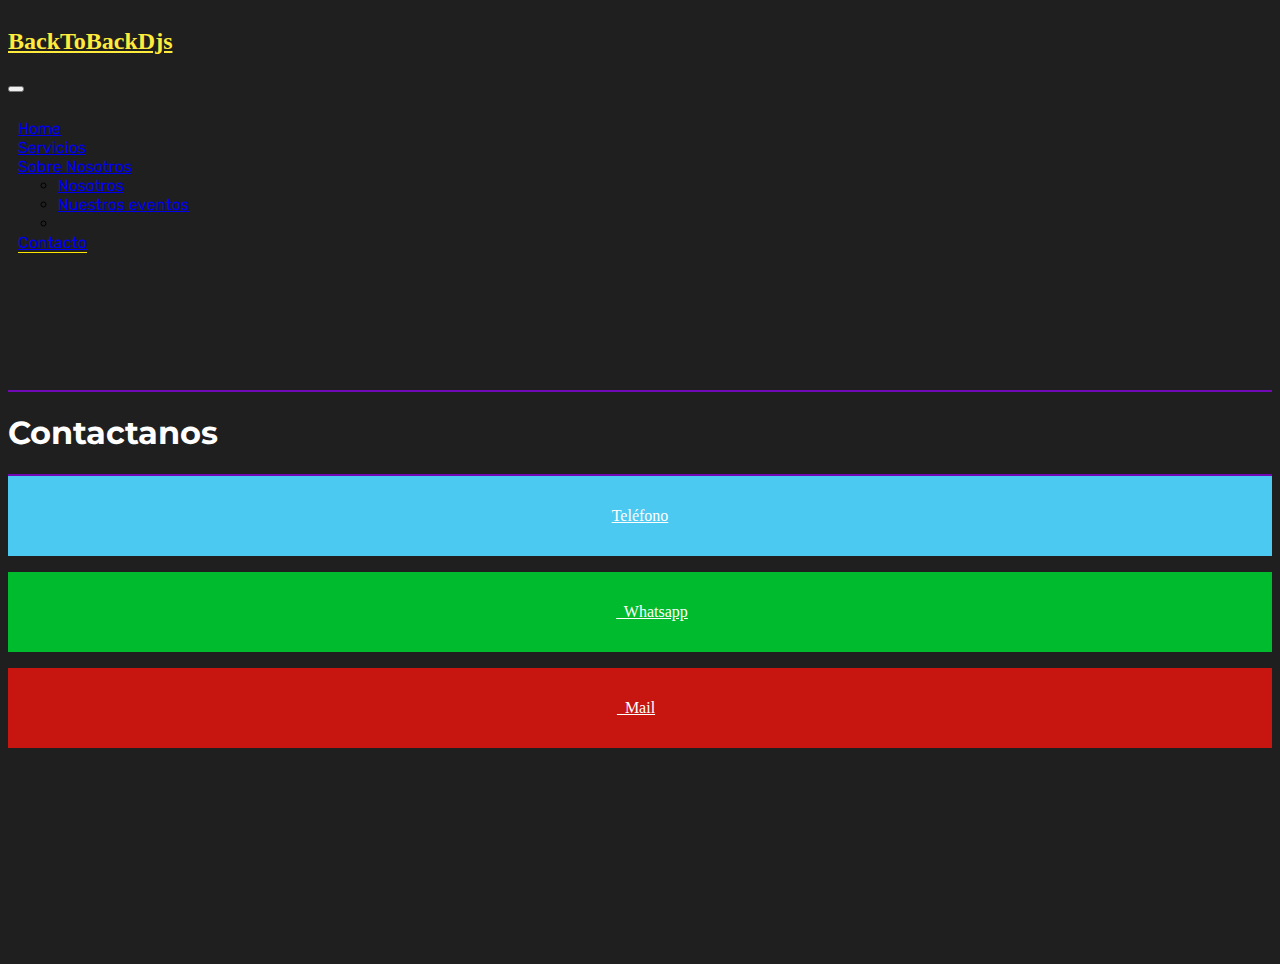
==== contacto.html @ be78ce40 "first commit" ====
<!doctype html>
<html lang="en">

<head>

    <title>BackToBackDjs</title>

    <!-- Required meta tags -->
    <meta charset="utf-8">
    <meta name="viewport" content="width=device-width, initial-scale=1, shrink-to-fit=no">

    <!-- Bootstrap CSS v5.0.2 -->
    <link rel="stylesheet" href="https://cdn.jsdelivr.net/npm/bootstrap@5.0.2/dist/css/bootstrap.min.css" integrity="sha384-EVSTQN3/azprG1Anm3QDgpJLIm9Nao0Yz1ztcQTwFspd3yD65VohhpuuCOmLASjC" crossorigin="anonymous">

    <link rel="stylesheet" href="styles.css">
</head>

<body>


    <header>
        <nav class="navbar navbar-expand-lg navbar-dark fixed-top p-4 bg-transparent">
            <div class="container">
                <a class="navbar-brand" href="index.html">
                    <h2 class="text titulo">BackToBackDjs</h2>
                </a>
                <button class="navbar-toggler" type="button" data-bs-toggle="collapse" data-bs-target="#mob-navbar" aria-label="Toggle">
                    <span class="navbar-toggler-icon"></span>
                </button>
                <div class="collapse navbar-collapse" id="mob-navbar">
                    <ul class="navbar-nav mb-2 mb-lg-0 mx-auto">
                        <li class="nav-item">
                            <a class="nav-link active" aria-current="page" href="index.html">Home</a>
                        </li>
                        <li class="nav-item ">
                            <a class="nav-link active" href="servicios.html">Servicios</a>
                        </li>
                        <li class="nav-item dropdown">
                            <a class="nav-link dropdown-toggle active" href="#" id="navbarDropdown" role="button" data-bs-toggle="dropdown" aria-expanded="false">Sobre Nosotros</a>
                            <ul class="dropdown-menu" aria-labelledby="navbarDropdown">
                                <li><a class="dropdown-item" href="sobre-nosotros.html">Nosotros</a></li>
                                <li><a class="dropdown-item" href="nuestros-eventos.html">Nuestros eventos</a></li>
                                <li>
                                </li>

                            </ul>
                        </li>
                        <li class="nav-item">
                            <a class="nav-link active nav-activo" href="contacto.html">Contacto</a>
                        </li>
                    </ul>
                    <!-- <form class="d-flex">
                        <a href="https://api.whatsapp.com/send?phone=5492615037792" class="btn boton" type="submit">WhatsApp</a>
                    </form> -->
                </div>
            </div>
        </nav>
    </header>

    <div class="col text-center blockquote typed-nosotros">
        <div class="col blockquote-1">
            <h1 class="display-5 py-3">Contactanos</h1>
        </div>
    </div>

    <div class="container botones-contacto">
        <div class="row">
            <div class="col d-grid">
                <div class="">
                    <a href="tel:5492615037792" class="btn boton-contacto boton-tel" role="button">
                        <img src="https://cdn.icon-icons.com/icons2/1129/PNG/512/mobilephone_79875.png" alt="" class="icono-contacto">Teléfono
                    </a>
                    <a href="https://api.whatsapp.com/send?phone=5492615037792" class="btn boton-contacto boton-wpp" role="button"> <img src="https://cdn.icon-icons.com/icons2/791/PNG/512/whatsapp_icon-icons.com_65489.png" alt="" class="icono-contacto icono-wpp"> &nbsp; Whatsapp
                    </a>
                    <a href="mailto:leo.ief.ortega@gmail.com" class="btn boton-contacto boton-mail"><img src="https://cdn.icon-icons.com/icons2/935/PNG/512/email-closed-outlined-back-envelope-interface-symbol_icon-icons.com_73262.png" alt="" class="icono-contacto icono-mail"> &nbsp; Mail
                    </a>
                </div>
            </div>
        </div>
        <div class="row">
            <div class="d-flex justify-content-between">
                <a href="https://www.facebook.com/profile.php?id=100008941030455" class="btn btn-outline-light boton-redes boton-contacto facebook"><img src="https://cdn.icon-icons.com/icons2/790/PNG/512/fb_icon-icons.com_65434.png " class="icono-contacto " alt=""></a>
                <a href=" https://www.instagram.com/djleo_ortega/" class="btn btn-outline-light boton-redes boton-contacto instagram"><img src="https://cdn.icon-icons.com/icons2/791/PNG/512/instagram_f_icon-icons.com_65485.png" class="icono-contacto " alt=""></a>
            </div>
        </div>
    </div>




    <!-- Bootstrap JavaScript Libraries -->
    <script src="https://cdn.jsdelivr.net/npm/@popperjs/core@2.9.2/dist/umd/popper.min.js" integrity="sha384-IQsoLXl5PILFhosVNubq5LC7Qb9DXgDA9i+tQ8Zj3iwWAwPtgFTxbJ8NT4GN1R8p" crossorigin="anonymous"></script>
    <script src="https://cdn.jsdelivr.net/npm/bootstrap@5.0.2/dist/js/bootstrap.min.js" integrity="sha384-cVKIPhGWiC2Al4u+LWgxfKTRIcfu0JTxR+EQDz/bgldoEyl4H0zUF0QKbrJ0EcQF" crossorigin="anonymous"></script>

</body>

</html>
---- styles.css ----
@import url('https://fonts.googleapis.com/css2?family=Bebas+Neue&family=Montserrat:wght@800&family=Rubik:wght@300&display=swap');
@import url('https://fonts.googleapis.com/css2?family=Montserrat:wght@400;800&family=Rubik:wght@300&display=swap');
@import url('https://fonts.googleapis.com/css2?family=Montserrat:wght@200;400&family=Rubik:wght@300&display=swap');
@import url('https://fonts.googleapis.com/css2?family=Montserrat:wght@200&family=Rubik:wght@300&display=swap');
@import url('https://fonts.googleapis.com/css2?family=Rubik:wght@300&display=swap');
@import url('https://fonts.googleapis.com/css2?family=Bebas+Neue&family=Lato:wght@300&family=Montserrat:wght@800&family=Rubik:wght@300&display=swap');

/*====================================================================================*/


/*Home*/


/*====================================================================================*/

html {
    overflow-x: hidden;
}

body {
    overflow-x: hidden;
    background-color: rgb(31, 31, 31);
}

.navbar-brand {
    font-family: 'Rubik', !important;
    color: #ffeb3b !important;
}

.navbar-nav {
    padding: 10px;
    border-radius: 5px;
    font-family: 'Rubik', sans-serif;
}

.nav-activo {
    border-bottom: 1px solid #ffe600;
}

.btn-general {
    background-color: #ffe600;
}

.btb {
    font-family: 'Rubik' !important;
}

.carousel-caption {
    background-color: rgb(0 0 0 / 46%);
    text-align: left;
    padding: 25px;
    border-radius: 10px;
}

.blockquote {
    font-family: 'Montserrat', sans-serif;
    color: white;
    border-top: 2px solid #7209b7;
    border-bottom: 2px solid #7209b7;
    animation-name: blockquote;
    animation-duration: 5s;
    animation-iteration-count: infinite;
}

@keyframes blockquote {
    0% {
        border-top: 2px solid #7209b7;
        border-bottom: 2px solid #7209b7;
    }
    50% {
        border-top: 2px solid #4361ee;
        border-bottom: 2px solid #4361ee;
    }
    75% {
        border-top: 2px solid #4cc9f0;
        border-bottom: 2px solid #4cc9f0;
    }
    100% {
        border-top: 2px solid #7209b7;
        border-bottom: 2px solid #7209b7;
    }
}

.typed {
    font-family: 'bebas neue', 'Gill Sans MT', Calibri, 'Trebuchet MS', sans-serif !important;
    color: #7209b7;
    text-shadow: 2px 2px rgb(156, 156, 156);
}

.carousel-indicators li {
    height: 5px;
    background-color: #ffeb3b;
    opacity: .6;
}

.boton {
    background-color: #00bb2d;
    color: white;
}

.footer {
    height: 10rem;
    background-color: rgba(226, 226, 226, 0.979);
    animation-name: animacion-footer;
    animation-duration: 8s;
    animation-iteration-count: infinite;
    border-radius: 5px 5px 0 0;
}

.footer img {
    display: flex;
}

.footer img:hover {
    animation-name: vibracion;
    animation-duration: .5s;
}

@keyframes vibracion {
    0% {
        -webkit-transform: rotateZ(-8deg);
    }
    50% {
        -webkit-transform: rotateZ( 0deg);
    }
    100% {
        -webkit-transform: rotateZ( 8deg);
    }
}


/*====================================================================================*/


/*Servicios*/


/*====================================================================================*/

.header-servicios {
    height: 31.2rem;
    background-image: url(https://scontent.fmxp7-1.fna.fbcdn.net/v/t31.18172-8/21762394_1719144965060188_6577409716212840418_o.jpg?_nc_cat=110&ccb=1-5&_nc_sid=e3f864&_nc_ohc=ejFhNVTz910AX82BPk1&tn=ChLyab8odKBTO0t4&_nc_ht=scontent.fmxp7-1.fna&oh=f3cbb6f69ca6430e53a3014cff58f188&oe=6198942B);
    background-repeat: no-repeat;
    background-position: center;
    background-size: cover;
}

.card-servicios .imagen-servicios {
    height: 250px;
}

.card-servicios {
    font-family: 'Montserrat';
}

.hover-wpp {
    transition: ease-out .5s;
}

.hover-wpp:hover {
    color: white;
    border: 1px solid black;
    background-color: #00bb2d;
}


/*====================================================================================*/


/*Sobre Nosotros*/


/*====================================================================================*/

.card-nosotros {
    margin: -1rem -1rem -10rem -1rem;
    height: 100%;
    width: 50%;
    background-color: rgb(0 0 0 / 30%);
    border-radius: 5px;
    font-family: 'Lato';
}

.card-titulo {
    font-family: 'Montserrat';
}

.typed-nosotros {
    margin-top: 8rem;
}

.card-btb {
    font-family: 'Lato';
}


/*====================================================================================*/


/*Nuestros eventos*/


/*====================================================================================*/

.carousel-eventos {
    margin: rem;
}


/*====================================================================================*/


/*Contacto*/


/*====================================================================================*/

.botones-contacto {
    margin-top: rem;
}

.boton-contacto {
    display: flex;
    margin-bottom: 1rem;
    height: 5rem;
    align-items: center;
    justify-content: center;
    transition: ease-out .5s;
}

.boton-contacto:hover {
    background-color: #ffeb3b;
    color: rgb(0, 0, 0);
}

.icono-contacto {
    height: 2rem;
    transition: ease-out .8s;
}

.boton-tel {
    background-color: #4cc9f0;
    color: white;
}

.boton-wpp {
    background-color: #00bb2d;
    color: white;
}

.icono-wpp {
    margin-left: 1.5rem;
}

.boton-mail {
    background-color: #C71610;
    color: white;
}

.icono-mail {
    margin-left: -.5rem;
}

.boton-redes {
    text-align: center;
    width: 49%;
}

.facebook:hover {
    background-color: #1877f2;
}

.instagram:hover {
    background-color: #9900ff;
}


/*====================================================================================*/


/*Optimizacion para Laptop L y M, tables y smartphones S,M y L*/


/*====================================================================================*/

@media (min-width:1200px) {
    .card-body .boton-servicios {
        margin-top: 5rem;
    }
    .card-leo p {
        margin-top: 8rem;
    }
}

@media (min-width:1100px) {
    .header-servicios {
        height: 32.5rem;
    }
    .container-servicios {
        margin-top: 6rem;
    }
    .card-nosotros {
        height: 107%;
    }
}

@media (min-width:991px) {
    .boton-servicios {
        margin-top: 5rem;
    }
    .container-servicios {
        margin-top: 6rem;
    }
}

@media (max-width:1024px) {
    .card-nosotros {
        height: 109%;
    }
}

@media (max-width:768px) {
    .navbar-collapse {
        background-color: rgba(211, 211, 211, 0.5);
        border-radius: 10px;
        padding-left: 10px;
        padding-bottom: 10px;
    }
    .card-nosotros {
        height: 113%;
    }
}

@media (max-width:425px) {
    body {
        overflow-x: hidden;
    }
    .navbar-collapse {
        background-color: rgba(211, 211, 211, 0.5);
        border-radius: 10px;
        padding-left: 10px;
        padding-bottom: 10px;
    }
    .servicios-mt {
        margin-top: 1rem;
    }
    .card-nosotros {
        height: 125%;
    }
}

@media (max-width:375px) {
    .contactanos {
        display: none;
    }
    .card-nosotros {
        overflow-y: scroll;
    }
}

@media (max-width:320px) {
    .navbar {
        background-color: black !important;
    }
    .navbar-collapse {
        background-color: black !important;
    }
    #banner {
        margin-top: 5rem;
    }
    .contactanos {
        display: none;
    }
    .whatsapp {
        margin-top: -1rem !important;
    }
    .sobre-nos {
        margin-top: -1rem !important;
    }
    .eventos {
        margin-top: -1rem !important;
    }
    .card-nosotros {
        overflow-y: scroll;
    }
}


/*====================================================================================*/
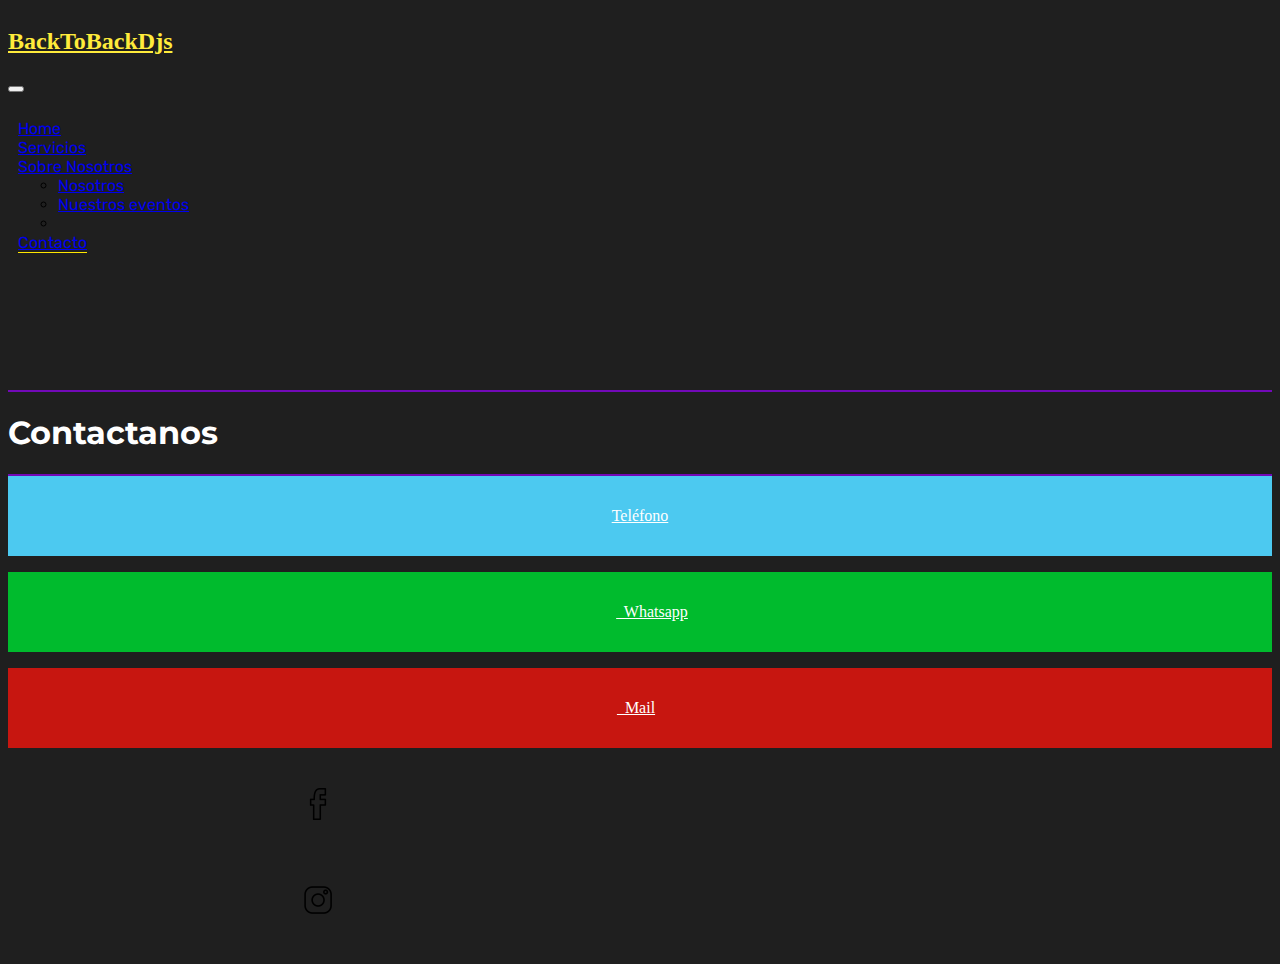
==== commit 5c9f3076: "some changes here" ====
--- a/contacto.html
+++ b/contacto.html
@@ -2,6 +2,8 @@
 <html lang="en">
 
 <head>
+
+    <link href="/icons/pacman_icon-icons.com_70908.ico" rel="shortcut icon" />
 
     <title>BackToBackDjs</title>
 
@@ -79,8 +81,8 @@
         </div>
         <div class="row">
             <div class="d-flex justify-content-between">
-                <a href="https://www.facebook.com/profile.php?id=100008941030455" class="btn btn-outline-light boton-redes boton-contacto facebook"><img src="https://cdn.icon-icons.com/icons2/790/PNG/512/fb_icon-icons.com_65434.png " class="icono-contacto " alt=""></a>
-                <a href=" https://www.instagram.com/djleo_ortega/" class="btn btn-outline-light boton-redes boton-contacto instagram"><img src="https://cdn.icon-icons.com/icons2/791/PNG/512/instagram_f_icon-icons.com_65485.png" class="icono-contacto " alt=""></a>
+                <a href="https://www.facebook.com/profile.php?id=100008941030455" class="btn btn-outline-light boton-redes boton-contacto facebook"><img src="/icons/facebook-icon.png " class="icono-contacto " alt=""></a>
+                <a href=" https://www.instagram.com/djleo_ortega/" class="btn btn-outline-light boton-redes boton-contacto instagram"><img src="/icons/instagram-icon.png" class="icono-contacto " alt=""></a>
             </div>
         </div>
     </div>
--- a/styles.css
+++ b/styles.css
@@ -346,6 +346,7 @@
     }
     .card-nosotros {
         height: 125%;
+        overflow-y: auto;
     }
 }
 
